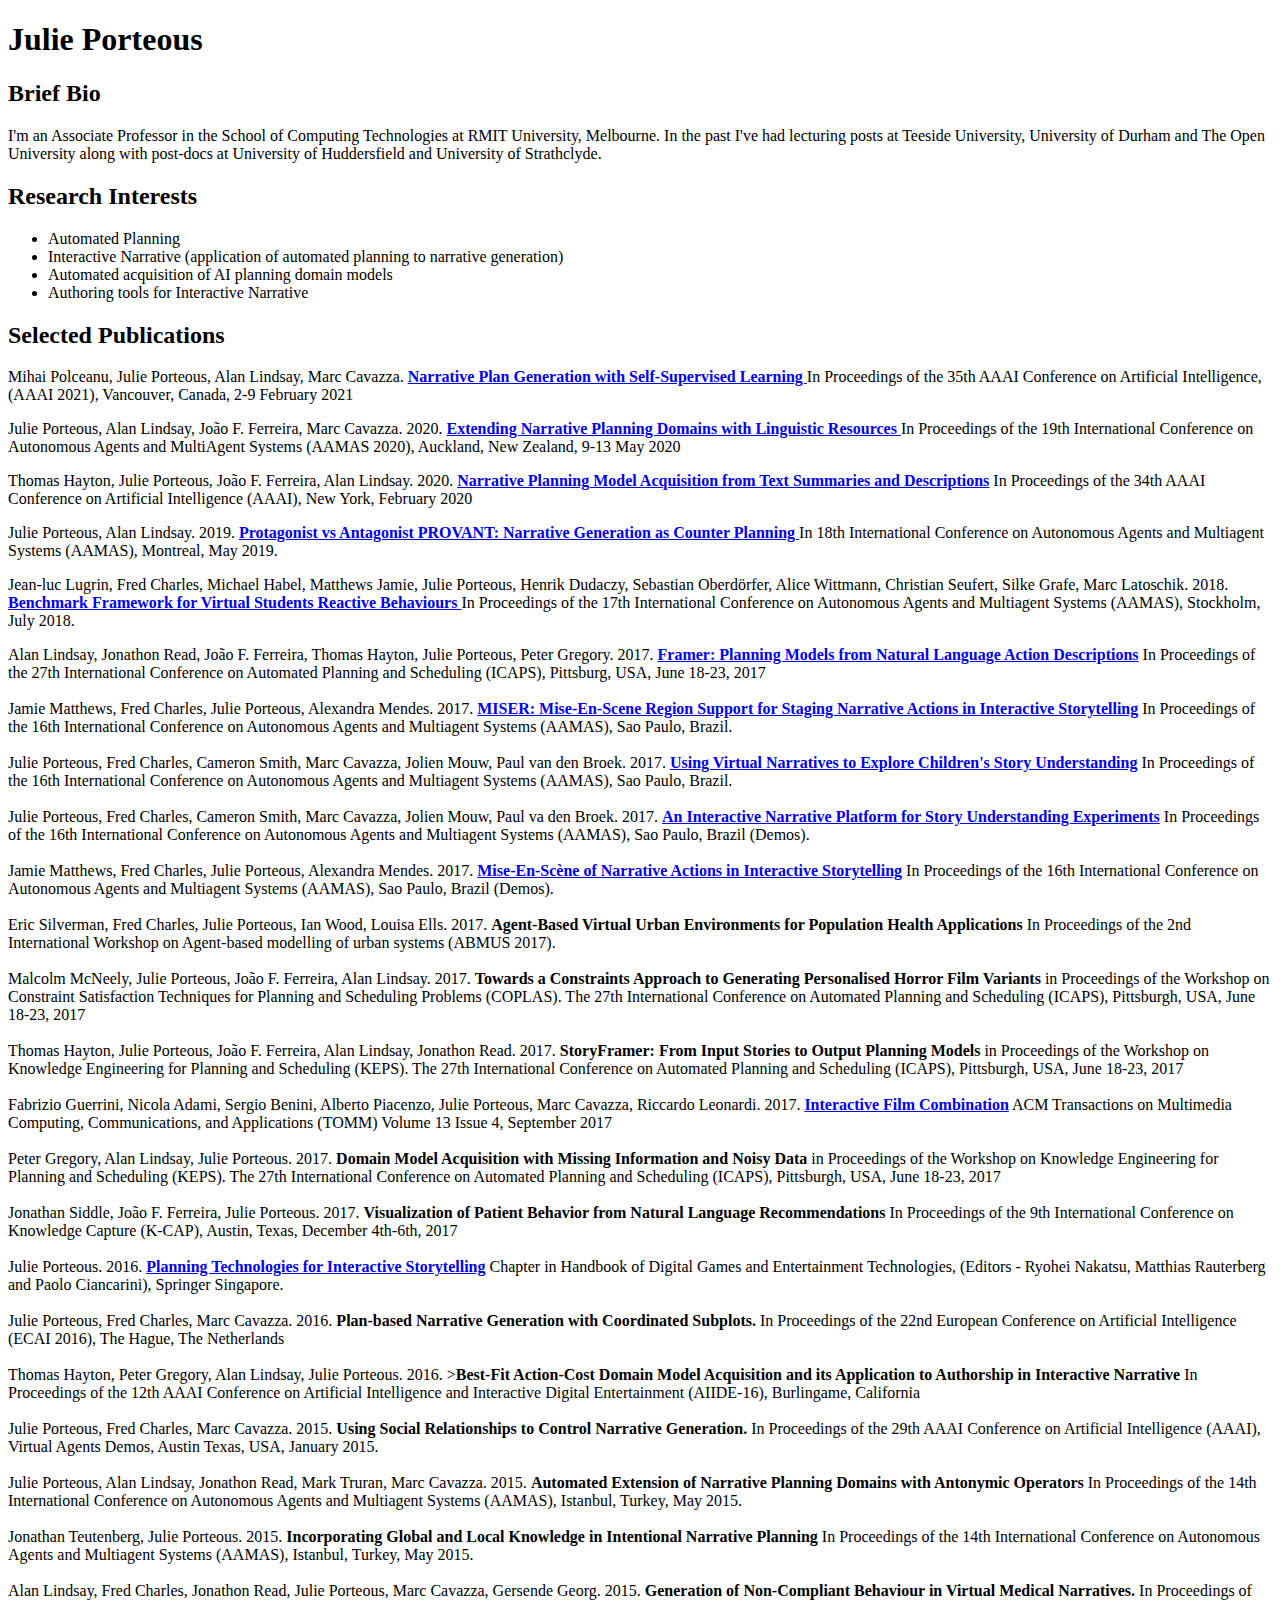
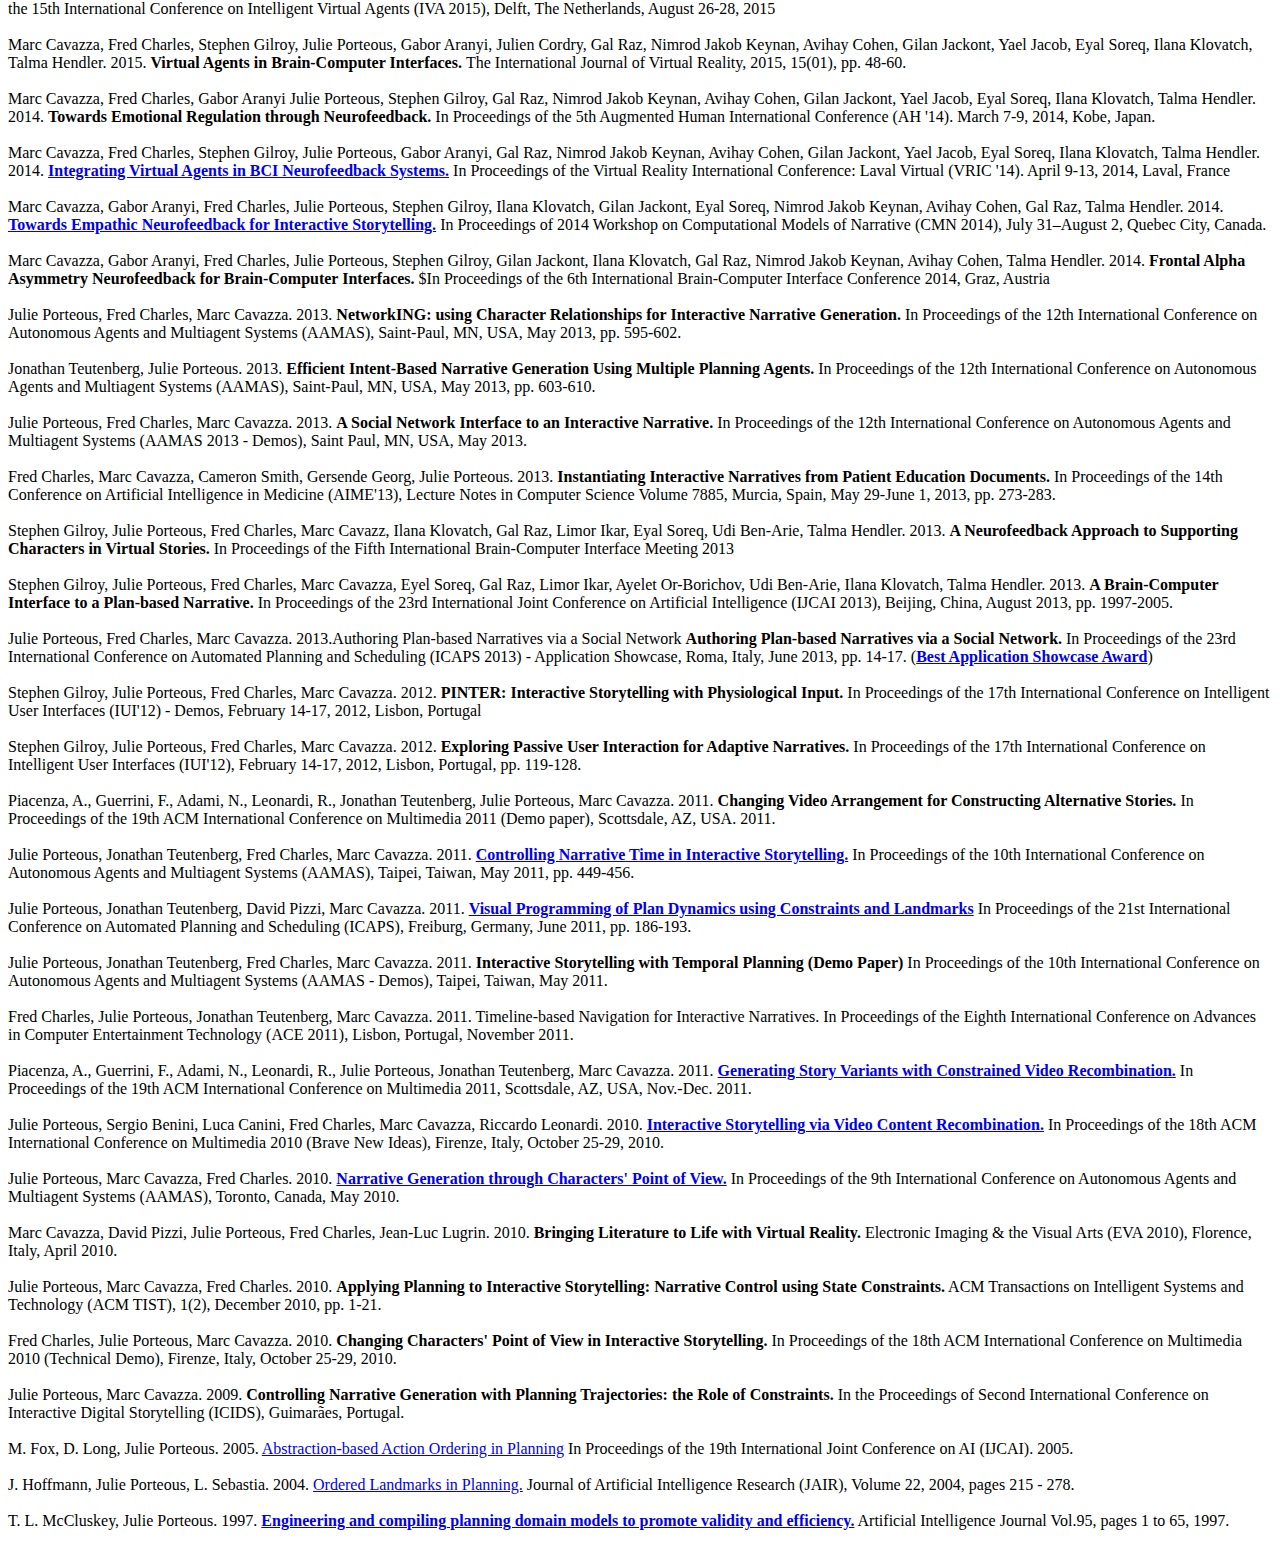
==== html/index.html @ e4300114 "Initial commit" ====
<!DOCTYPE html>
<html>

<head>
</head>

<body>

  <h1>
      Julie Porteous
  </h1>

  <h2>Brief Bio</h2>
  I'm an Associate Professor in the School of Computing Technologies at RMIT University, Melbourne. In the past I've had
  lecturing posts at Teeside University,
  University of Durham and The Open University along with post-docs at University of Huddersfield and University of
  Strathclyde.

  <h2>Research Interests</h2>
  <ul>
    <li>Automated Planning</li>
    <li>Interactive Narrative (application of automated planning to narrative generation)</li>
    <li>Automated acquisition of AI planning domain models</li>
    <li>Authoring tools for Interactive Narrative</li>
  </ul>

  <h2>Selected Publications</h2>
  <p>
    Mihai Polceanu, Julie Porteous, Alan Lindsay, Marc Cavazza.
    <A href="https://www.aaai.org/AAAI21Papers/AAAI-1408.PolceanuM.pdf" class="publicationTitle" target="_blank"> <B>
        Narrative Plan Generation with Self-Supervised Learning </B></A>
    In Proceedings of the 35th AAAI Conference on Artificial Intelligence, (AAAI 2021), Vancouver,
    Canada, 2-9
    February
    2021

  </p>

  <p>
    Julie Porteous, Alan Lindsay, Jo&atilde;o F. Ferreira, Marc Cavazza. 2020.
    <A href="http://ifaamas.org/Proceedings/aamas2020/pdfs/p1081.pdf" class="publicationTitle" target="_blank"><B>
        Extending Narrative Planning Domains with Linguistic Resources </B></A>
    In Proceedings of the 19th International Conference on Autonomous Agents and MultiAgent Systems
    (AAMAS
    2020),
    Auckland, New Zealand, 9-13 May 2020
  </p>

  <p>
    Thomas Hayton, Julie Porteous, Jo&atilde;o F. Ferreira, Alan Lindsay. 2020.
    <A href="https://aaai.org/Papers/AAAI/2020GB/AAAI-HaytonT.6762.pdf" class="publicationTitle"
      target="_blank"><B>Narrative Planning Model Acquisition from Text Summaries and
        Descriptions</B></A>
    In Proceedings of the 34th AAAI Conference on Artificial Intelligence (AAAI), New York, February
    2020
  </p>

  <p>
    Julie Porteous, Alan Lindsay. 2019.
    <A href="http://www.ifaamas.org/Proceedings/aamas2019/pdfs/p1069.pdf" class="publicationTitle" target="_blank"><B>
        Protagonist vs Antagonist PROVANT: Narrative Generation as Counter Planning </B></A>
    In 18th International Conference on Autonomous Agents and Multiagent Systems (AAMAS), Montreal, May
    2019.
  </p>

  <p>
    Jean-luc Lugrin, Fred Charles, Michael Habel, Matthews Jamie, Julie Porteous, Henrik Dudaczy,
    Sebastian
    Oberd&ouml;rfer, Alice Wittmann, Christian Seufert, Silke Grafe, Marc Latoschik. 2018.
    <A href="http://ifaamas.org/Proceedings/aamas2018/pdfs/p2236.pdf" class="publicationTitle" target="_blank">
      <B>Benchmark Framework for Virtual Students Reactive Behaviours </B></A>
    In Proceedings of the 17th International Conference on Autonomous Agents and Multiagent Systems
    (AAMAS),
    Stockholm, July 2018.
  </p>

  <p>
    Alan Lindsay, Jonathon Read, Jo&atilde;o F. Ferreira, Thomas Hayton, Julie Porteous, Peter Gregory. 2017. <A
      href="https://www.google.com/url?sa=t&rct=j&q=&esrc=s&source=web&cd=1&ved=0ahUKEwjnyqGR1obcAhWKopQKHaqJAoQQFggrMAA&url=https%3A%2F%2Fwww.aaai.org%2Focs%2Findex.php%2FICAPS%2FICAPS17%2Fpaper%2Fdownload%2F15735%2F15134&usg=AOvVaw2m8sDWmQ5BZKP77mbqCJph"><B>Framer:
        Planning Models from Natural Language Action
        Descriptions</B></A>
    In Proceedings of the 27th International Conference on Automated Planning and Scheduling (ICAPS), Pittsburg,
    USA, June 18-23, 2017
    <br><br>

    Jamie Matthews, Fred Charles, Julie Porteous, Alexandra Mendes</A>. 2017. <A
      href="https://www.google.com/url?sa=t&rct=j&q=&esrc=s&source=web&cd=1&cad=rja&uact=8&ved=0ahUKEwi--KqJ2IbcAhXHppQKHWHVC0EQFggoMAA&url=http%3A%2F%2Fwww.ifaamas.org%2FProceedings%2Faamas2017%2Fpdfs%2Fp782.pdf&usg=AOvVaw1TG6UTljS-UF91Irw2zYn2"><B>MISER:
        Mise-En-Scene Region Support for Staging Narrative
        Actions in Interactive Storytelling</B></A>
    In Proceedings of the 16th International Conference on Autonomous Agents and Multiagent Systems (AAMAS), Sao
    Paulo, Brazil. <BR><BR>

    Julie Porteous, Fred Charles, Cameron Smith, Marc Cavazza, Jolien Mouw, Paul van den Broek. 2017. <A
      href="http://delivery.acm.org/10.1145/3100000/3091236/p773-porteous.pdf?ip=131.170.239.18&id=3091236&acc=ACTIVE%20SERVICE&key=65D80644F295BC0D%2E124032AC6F25F239%2E4D4702B0C3E38B35%2E4D4702B0C3E38B35&__acm__=1530771838_94d3bfd76f057e7b790d59a9352108bb"><B>Using
        Virtual Narratives to Explore Children's Story
        Understanding</B></A>
    In Proceedings of the 16th International Conference on Autonomous Agents and Multiagent Systems (AAMAS), Sao
    Paulo, Brazil. <BR><BR>

    Julie Porteous, Fred Charles, Cameron Smith, Marc Cavazza, Jolien Mouw, Paul va den Broek. 2017. <A
      href="http://delivery.acm.org/10.1145/3100000/3091447/p1808-porteous.pdf?ip=131.170.239.18&id=3091447&acc=ACTIVE%20SERVICE&key=65D80644F295BC0D%2E124032AC6F25F239%2E4D4702B0C3E38B35%2E4D4702B0C3E38B35&__acm__=1530772010_b3d84111a503c081da4c99098997583f"><B>An
        Interactive Narrative Platform for Story Understanding
        Experiments</B></A>
    In Proceedings of the 16th International Conference on Autonomous Agents and Multiagent Systems (AAMAS), Sao
    Paulo, Brazil (Demos). <BR><BR>

    Jamie Matthews, Fred Charles, Julie Porteous, Alexandra Mendes. 2017. <A
      href="http://delivery.acm.org/10.1145/3100000/3091447/p1808-porteous.pdf?ip=131.170.239.18&id=3091447&acc=ACTIVE%20SERVICE&key=65D80644F295BC0D%2E124032AC6F25F239%2E4D4702B0C3E38B35%2E4D4702B0C3E38B35&__acm__=1530772010_b3d84111a503c081da4c99098997583f"><B>Mise-En-Sc&egrave;ne
        of Narrative Actions in Interactive
        Storytelling</B></A>
    In Proceedings of the 16th International Conference on Autonomous Agents and Multiagent Systems (AAMAS), Sao
    Paulo, Brazil (Demos). <BR><BR>

    Eric Silverman, Fred Charles, Julie Porteous, Ian Wood, Louisa Ells. 2017. <B>Agent-Based Virtual Urban
      Environments for Population Health Applications</B></A>
    In Proceedings of the 2nd International Workshop on Agent-based modelling of urban systems (ABMUS
    2017). <BR><BR>

    Malcolm McNeely, Julie Porteous, Jo&atilde;o F. Ferreira, Alan Lindsay. 2017. <B>Towards a Constraints
      Approach to Generating Personalised Horror Film Variants</B></A>
    in Proceedings of the Workshop on Constraint Satisfaction Techniques for Planning and Scheduling Problems
    (COPLAS). The 27th International Conference on Automated Planning and Scheduling (ICAPS), Pittsburgh, USA,
    June 18-23, 2017 <BR><BR>

    Thomas Hayton, Julie Porteous, Jo&atilde;o F. Ferreira, Alan Lindsay, Jonathon Read. 2017. <B>StoryFramer:
      From Input Stories to Output Planning Models</B></A>
    in Proceedings of the Workshop on Knowledge Engineering for Planning and Scheduling (KEPS). The 27th
    International Conference on Automated Planning and Scheduling (ICAPS), Pittsburgh, USA, June 18-23,
    2017 <BR><BR>

    Fabrizio Guerrini, Nicola Adami, Sergio Benini, Alberto Piacenzo, Julie Porteous, Marc Cavazza, Riccardo
    Leonardi. 2017. <A href="https://dl.acm.org/citation.cfm?id=3103241" class="publicationTitle"
      target="_blank"><B>Interactive Film Combination</B></A>
    ACM Transactions on Multimedia Computing, Communications, and Applications (TOMM) Volume 13 Issue 4,
    September 2017 <BR><BR>

    Peter Gregory, Alan Lindsay, Julie Porteous. 2017. <B>Domain Model Acquisition with Missing Information and
      Noisy Data</B></A>
    in Proceedings of the Workshop on Knowledge Engineering for Planning and Scheduling (KEPS). The 27th
    International Conference on Automated Planning and Scheduling (ICAPS), Pittsburgh, USA, June 18-23,
    2017<BR> <BR>

    Jonathan Siddle, Jo&atilde;o F. Ferreira, Julie Porteous. 2017. <B>Visualization of Patient Behavior from
      Natural Language Recommendations</B></A>
    In Proceedings of the 9th International Conference on Knowledge Capture (K-CAP), Austin, Texas, December
    4th-6th, 2017 <BR><BR>

    Julie Porteous. 2016. <A
      href="http://link.springer.com/referenceworkentry/10.1007/978-981-4560-52-8_71-1"><B>Planning Technologies for
        Interactive Storytelling</B></A>
    Chapter in Handbook of Digital Games and Entertainment Technologies, (Editors - Ryohei Nakatsu, Matthias
    Rauterberg and Paolo Ciancarini), Springer Singapore. </a> <BR><BR>

    Julie Porteous, Fred Charles, Marc Cavazza. 2016. <B>Plan-based Narrative Generation with Coordinated
      Subplots.</B></A>
    In Proceedings of the 22nd European Conference on Artificial Intelligence (ECAI 2016), The Hague, The
    Netherlands <BR><BR>

    Thomas Hayton, Peter Gregory, Alan Lindsay, Julie Porteous. 2016. ><B>Best-Fit Action-Cost Domain Model
      Acquisition and its Application to Authorship in Interactive Narrative</B></A>
    In Proceedings of the 12th AAAI Conference on Artificial Intelligence and Interactive Digital Entertainment
    (AIIDE-16), Burlingame, California <BR><BR>
    Julie Porteous, Fred Charles, Marc Cavazza. 2015. <B>Using Social Relationships to Control Narrative
      Generation.</B></A>
    In Proceedings of the 29th AAAI Conference on Artificial Intelligence (AAAI), Virtual Agents Demos, Austin
    Texas, USA, January 2015. <BR><BR>

    Julie Porteous, Alan Lindsay, Jonathon Read, Mark Truran, Marc Cavazza. 2015. <B>Automated Extension of
      Narrative Planning Domains with Antonymic Operators</B></A>
    In Proceedings of the 14th International Conference on Autonomous Agents and Multiagent Systems (AAMAS),
    Istanbul, Turkey, May 2015. <BR><BR>

    Jonathan Teutenberg, Julie Porteous. 2015. <B>Incorporating Global and Local Knowledge in Intentional
      Narrative Planning</B></A>
    In Proceedings of the 14th International Conference on Autonomous Agents and Multiagent Systems (AAMAS),
    Istanbul, Turkey, May 2015. <BR><BR>

    Alan Lindsay, Fred Charles, Jonathon Read, Julie Porteous, Marc Cavazza</A>, Gersende Georg. 2015.
    <B>Generation of Non-Compliant Behaviour in Virtual Medical Narratives.</B></A>
    In Proceedings of the 15th International Conference on Intelligent Virtual Agents (IVA 2015), Delft, The
    Netherlands, August 26-28, 2015 <BR><BR>

    Marc Cavazza, Fred Charles, Stephen Gilroy, Julie Porteous, Gabor Aranyi, Julien Cordry, Gal Raz, Nimrod
    Jakob Keynan, Avihay Cohen, Gilan Jackont, Yael Jacob, Eyal Soreq, Ilana Klovatch, Talma Hendler. 2015.
    <B>Virtual Agents in Brain-Computer Interfaces. </B></A>
    The International Journal of Virtual Reality, 2015, 15(01), pp. 48-60. <BR><BR>

    Marc Cavazza, Fred Charles, Gabor Aranyi Julie Porteous, Stephen Gilroy, Gal Raz, Nimrod Jakob Keynan, Avihay
    Cohen, Gilan Jackont, Yael Jacob, Eyal Soreq, Ilana Klovatch, Talma Hendler. 2014. <B>Towards Emotional
      Regulation through Neurofeedback.</B></A>
    In Proceedings of the 5th Augmented Human International Conference (AH '14). March 7-9, 2014, Kobe,
    Japan. <BR><BR>

    Marc Cavazza, Fred Charles, Stephen Gilroy, Julie Porteous, Gabor Aranyi, Gal Raz, Nimrod Jakob Keynan,
    Avihay Cohen, Gilan Jackont, Yael Jacob, Eyal Soreq, Ilana Klovatch, Talma Hendler. 2014. <A
      href="http://doi.acm.org/10.1145/2617841.2620713"><B>Integrating
        Virtual Agents in BCI Neurofeedback Systems.</B></A>
    In Proceedings of the Virtual Reality International Conference: Laval Virtual (VRIC '14). April 9-13, 2014,
    Laval, France <BR><BR>

    Marc Cavazza, Gabor Aranyi, Fred Charles, Julie Porteous, Stephen Gilroy, Ilana Klovatch, Gilan Jackont,
    Eyal Soreq, Nimrod Jakob Keynan, Avihay Cohen, Gal Raz, Talma Hendler. 2014. <A
      href="http://drops.dagstuhl.de/opus/volltexte/2014/4644/"" class=" publicationTitle" target="_blank"><B>Towards
        Empathic Neurofeedback for Interactive Storytelling.</B></A>
    In Proceedings of 2014 Workshop on Computational Models of Narrative (CMN 2014), July 31&#150;August 2,
    Quebec City, Canada. <BR><BR>

    Marc Cavazza, Gabor Aranyi, Fred Charles, Julie Porteous, Stephen Gilroy, Gilan Jackont, Ilana Klovatch, Gal
    Raz, Nimrod Jakob Keynan, Avihay Cohen, Talma Hendler. 2014. <B>Frontal Alpha Asymmetry Neurofeedback for
      Brain-Computer Interfaces.</B></A>
    $In Proceedings of the 6th International Brain-Computer Interface Conference 2014, Graz,
    Austria <BR><BR>

    Julie Porteous, Fred Charles, Marc Cavazza. 2013. <B>NetworkING: using Character Relationships for Interactive
      Narrative Generation.</B></A>
    In Proceedings of the 12th International Conference on Autonomous Agents and Multiagent Systems (AAMAS),
    Saint-Paul, MN, USA, May 2013, pp. 595-602.
    <BR><BR>

    Jonathan Teutenberg, Julie Porteous. 2013. <B>Efficient Intent-Based Narrative Generation Using Multiple
      Planning Agents.</B></A>
    In Proceedings of the 12th International Conference on Autonomous Agents and Multiagent Systems (AAMAS),
    Saint-Paul, MN, USA, May 2013, pp. 603-610. <BR><BR>

    Julie Porteous, Fred Charles, Marc Cavazza. 2013. <B>A Social Network Interface to an Interactive
      Narrative.</B>
    In Proceedings of the 12th International Conference on Autonomous Agents and Multiagent Systems (AAMAS 2013
    - Demos), Saint Paul, MN, USA, May 2013.
    <BR><BR>

    Fred Charles, Marc Cavazza, Cameron Smith, Gersende Georg, Julie Porteous. 2013. <B>Instantiating
      Interactive Narratives from Patient Education Documents.</B>
    In Proceedings of the 14th Conference on Artificial Intelligence in Medicine (AIME'13), Lecture Notes in
    Computer Science Volume 7885, Murcia, Spain, May 29-June 1, 2013, pp. 273-283. <BR><BR>

    Stephen Gilroy, Julie Porteous, Fred Charles, Marc Cavazz, Ilana Klovatch, Gal Raz, Limor Ikar, Eyal Soreq,
    Udi Ben-Arie, Talma Hendler. 2013. <B>A Neurofeedback Approach to Supporting Characters in Virtual
      Stories.</B></A>
    In Proceedings of the Fifth International Brain-Computer Interface Meeting 2013 <BR><BR>

    Stephen Gilroy, Julie Porteous, Fred Charles, Marc Cavazza, Eyel Soreq, Gal Raz, Limor Ikar, Ayelet
    Or-Borichov, Udi Ben-Arie, Ilana Klovatch, Talma Hendler. 2013. <B>A Brain-Computer Interface to a
      Plan-based Narrative.</B></A>
    In Proceedings of the 23rd International Joint Conference on Artificial Intelligence (IJCAI 2013), Beijing,
    China, August 2013, pp. 1997-2005. <BR><BR>

    Julie Porteous, Fred Charles, Marc Cavazza. 2013.Authoring Plan-based Narratives via a Social Network
    <B>Authoring Plan-based Narratives via a Social Network.</B></A>
    In Proceedings of the 23rd International Conference on Automated Planning and Scheduling (ICAPS 2013) -
    Application Showcase, Roma, Italy, June 2013, pp. 14-17. (<A
      href="http://icaps13.icaps-conference.org/demo/"><B>Best
        Application Showcase Award</B></A>) <BR><BR>

    Stephen Gilroy, Julie Porteous, Fred Charles, Marc Cavazza. 2012. <B>PINTER: Interactive Storytelling with
      Physiological Input.</B>
    In Proceedings of the 17th International Conference on Intelligent User Interfaces (IUI'12) - Demos, February
    14-17, 2012, Lisbon, Portugal <BR><BR>

    Stephen Gilroy, Julie Porteous, Fred Charles, Marc Cavazza. 2012. <B>Exploring Passive User Interaction for
      Adaptive Narratives.</B></A>
    In Proceedings of the 17th International Conference on Intelligent User Interfaces (IUI'12), February 14-17,
    2012, Lisbon, Portugal, pp. 119-128. <BR><BR>

    Piacenza, A., Guerrini, F., Adami, N., Leonardi, R., Jonathan Teutenberg, Julie Porteous, Marc Cavazza. 2011.
    <B>Changing Video Arrangement for Constructing Alternative Stories.</B></A>
    In Proceedings of the 19th ACM International Conference on Multimedia 2011 (Demo paper), Scottsdale, AZ, USA.
    2011. <BR><BR>

    Julie Porteous, Jonathan Teutenberg, Fred Charles, Marc Cavazza. 2011. <A
      href="http://delivery.acm.org/10.1145/2040000/2031681/p449-porteous.pdf?ip=131.170.239.18&id=2031681&acc=ACTIVE%20SERVICE&key=65D80644F295BC0D%2E124032AC6F25F239%2E4D4702B0C3E38B35%2E4D4702B0C3E38B35&__acm__=1530777670_f284ac49381f5405378fb72ae3f0062c"><B>Controlling
        Narrative Time in Interactive
        Storytelling.</B></A>
    In Proceedings of the 10th International Conference on Autonomous Agents and Multiagent Systems (AAMAS),
    Taipei, Taiwan, May 2011, pp. 449-456. <BR><BR>

    Julie Porteous, Jonathan Teutenberg, David Pizzi, Marc Cavazza. 2011. <A
      href="https://dl.acm.org/citation.cfm?id=3038510"><B>Visual
        Programming of Plan Dynamics using Constraints and Landmarks</B></A>
    In Proceedings of the 21st International Conference on Automated Planning and Scheduling (ICAPS), Freiburg,
    Germany, June 2011, pp. 186-193. <BR><BR>

    Julie Porteous, Jonathan Teutenberg, Fred Charles, Marc Cavazza. 2011. <B>Interactive Storytelling with
      Temporal Planning (Demo Paper)</B></A>
    In Proceedings of the 10th International Conference on Autonomous Agents and Multiagent Systems (AAMAS -
    Demos), Taipei, Taiwan, May 2011. <BR><BR>

    Fred Charles, Julie Porteous, Jonathan Teutenberg, Marc Cavazza. 2011. Timeline-based Navigation for
    Interactive Narratives.</B></A>
    In Proceedings of the Eighth International Conference on Advances in Computer Entertainment Technology (ACE
    2011), Lisbon, Portugal, November 2011. <BR><BR>

    Piacenza, A., Guerrini, F., Adami, N., Leonardi, R., Julie Porteous, Jonathan Teutenberg, Marc Cavazza.
    2011. <A href="Generating Story Variants with Constrained Video Recombination" class="publicationTitle"
      target="_blank"><B>Generating Story Variants with Constrained Video Recombination.</B></A>
    In Proceedings of the 19th ACM International Conference on Multimedia 2011, Scottsdale, AZ, USA, Nov.-Dec.
    2011. <BR><BR>

    Julie Porteous, Sergio Benini, Luca Canini, Fred Charles, Marc Cavazza</A>, Riccardo Leonardi. 2010. <A
      href="data/media/disrm06697-porteous.pdf"><B>Interactive
        Storytelling via Video Content Recombination.</B></A>
    In Proceedings of the 18th ACM International Conference on Multimedia 2010 (Brave New Ideas), Firenze, Italy,
    October 25-29, 2010. <BR><BR>

    Julie Porteous, Marc Cavazza, Fred Charles. 2010. <A href="https://dl.acm.org/citation.cfm?id=1838375"><B>Narrative
        Generation through Characters' Point of
        View.</B></A>
    In Proceedings of the 9th International Conference on Autonomous Agents and Multiagent Systems (AAMAS),
    Toronto, Canada, May 2010.
    <BR><BR>

    Marc Cavazza, David Pizzi, Julie Porteous, Fred Charles, Jean-Luc Lugrin. 2010. <B>Bringing Literature to
      Life with Virtual Reality.</B></A>
    Electronic Imaging & the Visual Arts (EVA 2010), Florence, Italy, April 2010. <BR><BR>

    Julie Porteous, Marc Cavazza, Fred Charles. 2010. <B>Applying Planning to Interactive Storytelling:
      Narrative Control using State Constraints.</B></A>
    ACM Transactions on Intelligent Systems and Technology (ACM TIST), 1(2), December 2010, pp. 1-21.
    <BR><BR>

    Fred Charles, Julie Porteous, Marc Cavazza. 2010. <B>Changing Characters' Point of View in Interactive
      Storytelling.</B></A>
    In Proceedings of the 18th ACM International Conference on Multimedia 2010 (Technical Demo), Firenze, Italy,
    October 25-29, 2010. <BR><BR>

    Julie Porteous, Marc Cavazza. 2009. <B>Controlling Narrative Generation with Planning Trajectories: the Role
      of Constraints.</B></A>
    In the Proceedings of Second International Conference on Interactive Digital Storytelling (ICIDS),
    Guimar&atilde;es, Portugal. <BR><BR>

    M. Fox, D. Long, Julie Porteous. 2005. <a href="http://www.ijcai.org/papers/0608.pdf">Abstraction-based
      Action Ordering in Planning</a> </B></A>
    In Proceedings of the 19th International Joint Conference on AI (IJCAI). 2005. <BR><BR>

    J. Hoffmann, Julie Porteous, L. Sebastia. 2004. <a href="http://www.jair.org/papers/paper1492.html">Ordered
      Landmarks in
      Planning.</a></B></A>
    Journal of Artificial Intelligence Research (JAIR), Volume 22, 2004, pages 215 - 278. <BR><BR>

    T. L. McCluskey, Julie Porteous. 1997. <A
      href="javascript:window.alert('Error:\n\nThe file has not been found');"><B><a
          href="http://www.sciencedirect.com/science/article/pii/S0004370297000349">Engineering
          and compiling planning domain models to promote validity and efficiency.</a></B></A>
    Artificial Intelligence Journal Vol.95, pages 1 to 65, 1997. <BR><BR>

</BODY>

</HTML>
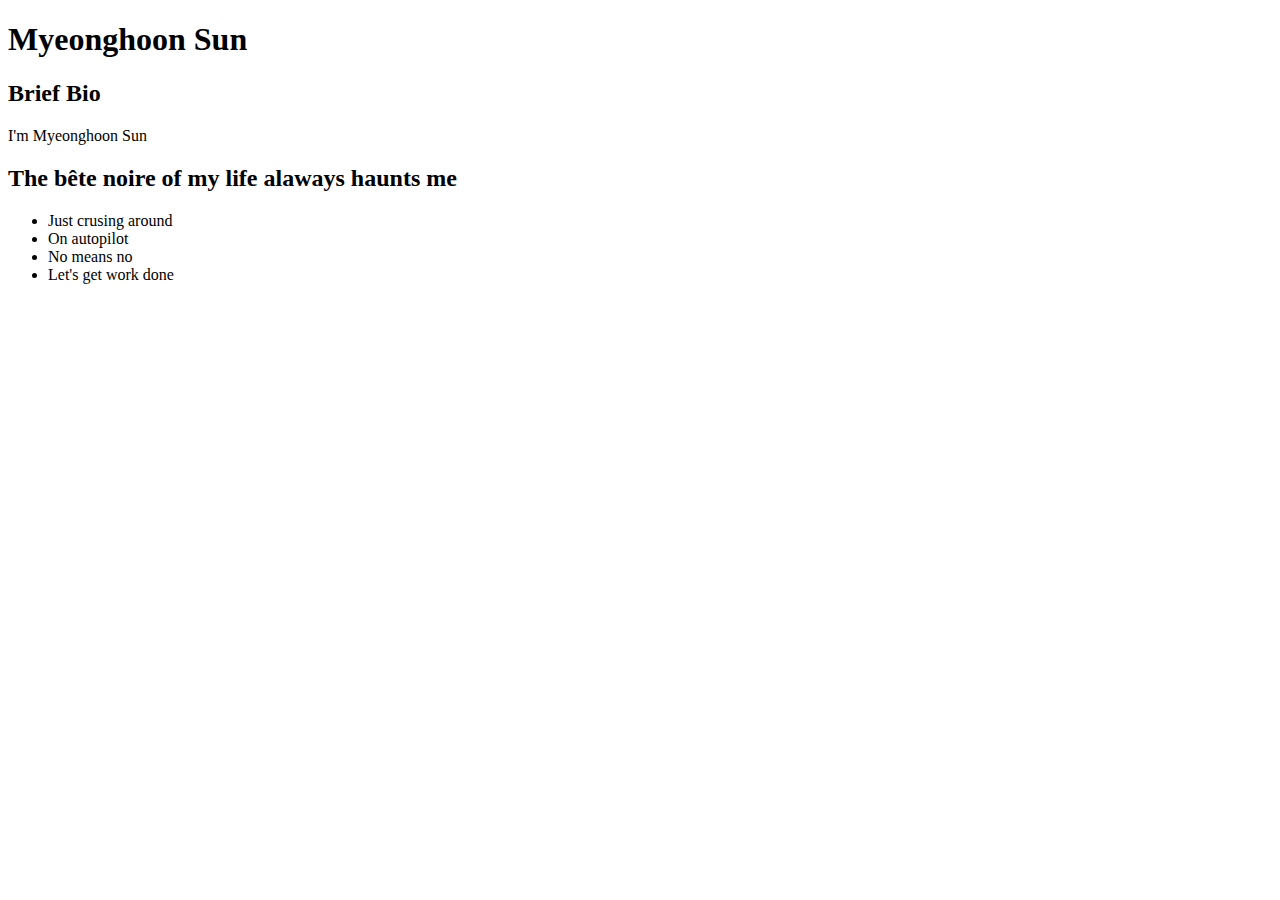
==== commit 515b9936: "personalises html and java" ====
--- a/html/index.html
+++ b/html/index.html
@@ -7,341 +7,19 @@
 <body>
 
   <h1>
-      Julie Porteous
+    Myeonghoon Sun
   </h1>
 
   <h2>Brief Bio</h2>
-  I'm an Associate Professor in the School of Computing Technologies at RMIT University, Melbourne. In the past I've had
-  lecturing posts at Teeside University,
-  University of Durham and The Open University along with post-docs at University of Huddersfield and University of
-  Strathclyde.
+  I'm Myeonghoon Sun
 
-  <h2>Research Interests</h2>
+  <h2>The bête noire of my life alaways haunts me</h2>
   <ul>
-    <li>Automated Planning</li>
-    <li>Interactive Narrative (application of automated planning to narrative generation)</li>
-    <li>Automated acquisition of AI planning domain models</li>
-    <li>Authoring tools for Interactive Narrative</li>
+    <li>Just crusing around</li>
+    <li>On autopilot</li>
+    <li>No means no</li>
+    <li>Let's get work done</li>
   </ul>
-
-  <h2>Selected Publications</h2>
-  <p>
-    Mihai Polceanu, Julie Porteous, Alan Lindsay, Marc Cavazza.
-    <A href="https://www.aaai.org/AAAI21Papers/AAAI-1408.PolceanuM.pdf" class="publicationTitle" target="_blank"> <B>
-        Narrative Plan Generation with Self-Supervised Learning </B></A>
-    In Proceedings of the 35th AAAI Conference on Artificial Intelligence, (AAAI 2021), Vancouver,
-    Canada, 2-9
-    February
-    2021
-
-  </p>
-
-  <p>
-    Julie Porteous, Alan Lindsay, Jo&atilde;o F. Ferreira, Marc Cavazza. 2020.
-    <A href="http://ifaamas.org/Proceedings/aamas2020/pdfs/p1081.pdf" class="publicationTitle" target="_blank"><B>
-        Extending Narrative Planning Domains with Linguistic Resources </B></A>
-    In Proceedings of the 19th International Conference on Autonomous Agents and MultiAgent Systems
-    (AAMAS
-    2020),
-    Auckland, New Zealand, 9-13 May 2020
-  </p>
-
-  <p>
-    Thomas Hayton, Julie Porteous, Jo&atilde;o F. Ferreira, Alan Lindsay. 2020.
-    <A href="https://aaai.org/Papers/AAAI/2020GB/AAAI-HaytonT.6762.pdf" class="publicationTitle"
-      target="_blank"><B>Narrative Planning Model Acquisition from Text Summaries and
-        Descriptions</B></A>
-    In Proceedings of the 34th AAAI Conference on Artificial Intelligence (AAAI), New York, February
-    2020
-  </p>
-
-  <p>
-    Julie Porteous, Alan Lindsay. 2019.
-    <A href="http://www.ifaamas.org/Proceedings/aamas2019/pdfs/p1069.pdf" class="publicationTitle" target="_blank"><B>
-        Protagonist vs Antagonist PROVANT: Narrative Generation as Counter Planning </B></A>
-    In 18th International Conference on Autonomous Agents and Multiagent Systems (AAMAS), Montreal, May
-    2019.
-  </p>
-
-  <p>
-    Jean-luc Lugrin, Fred Charles, Michael Habel, Matthews Jamie, Julie Porteous, Henrik Dudaczy,
-    Sebastian
-    Oberd&ouml;rfer, Alice Wittmann, Christian Seufert, Silke Grafe, Marc Latoschik. 2018.
-    <A href="http://ifaamas.org/Proceedings/aamas2018/pdfs/p2236.pdf" class="publicationTitle" target="_blank">
-      <B>Benchmark Framework for Virtual Students Reactive Behaviours </B></A>
-    In Proceedings of the 17th International Conference on Autonomous Agents and Multiagent Systems
-    (AAMAS),
-    Stockholm, July 2018.
-  </p>
-
-  <p>
-    Alan Lindsay, Jonathon Read, Jo&atilde;o F. Ferreira, Thomas Hayton, Julie Porteous, Peter Gregory. 2017. <A
-      href="https://www.google.com/url?sa=t&rct=j&q=&esrc=s&source=web&cd=1&ved=0ahUKEwjnyqGR1obcAhWKopQKHaqJAoQQFggrMAA&url=https%3A%2F%2Fwww.aaai.org%2Focs%2Findex.php%2FICAPS%2FICAPS17%2Fpaper%2Fdownload%2F15735%2F15134&usg=AOvVaw2m8sDWmQ5BZKP77mbqCJph"><B>Framer:
-        Planning Models from Natural Language Action
-        Descriptions</B></A>
-    In Proceedings of the 27th International Conference on Automated Planning and Scheduling (ICAPS), Pittsburg,
-    USA, June 18-23, 2017
-    <br><br>
-
-    Jamie Matthews, Fred Charles, Julie Porteous, Alexandra Mendes</A>. 2017. <A
-      href="https://www.google.com/url?sa=t&rct=j&q=&esrc=s&source=web&cd=1&cad=rja&uact=8&ved=0ahUKEwi--KqJ2IbcAhXHppQKHWHVC0EQFggoMAA&url=http%3A%2F%2Fwww.ifaamas.org%2FProceedings%2Faamas2017%2Fpdfs%2Fp782.pdf&usg=AOvVaw1TG6UTljS-UF91Irw2zYn2"><B>MISER:
-        Mise-En-Scene Region Support for Staging Narrative
-        Actions in Interactive Storytelling</B></A>
-    In Proceedings of the 16th International Conference on Autonomous Agents and Multiagent Systems (AAMAS), Sao
-    Paulo, Brazil. <BR><BR>
-
-    Julie Porteous, Fred Charles, Cameron Smith, Marc Cavazza, Jolien Mouw, Paul van den Broek. 2017. <A
-      href="http://delivery.acm.org/10.1145/3100000/3091236/p773-porteous.pdf?ip=131.170.239.18&id=3091236&acc=ACTIVE%20SERVICE&key=65D80644F295BC0D%2E124032AC6F25F239%2E4D4702B0C3E38B35%2E4D4702B0C3E38B35&__acm__=1530771838_94d3bfd76f057e7b790d59a9352108bb"><B>Using
-        Virtual Narratives to Explore Children's Story
-        Understanding</B></A>
-    In Proceedings of the 16th International Conference on Autonomous Agents and Multiagent Systems (AAMAS), Sao
-    Paulo, Brazil. <BR><BR>
-
-    Julie Porteous, Fred Charles, Cameron Smith, Marc Cavazza, Jolien Mouw, Paul va den Broek. 2017. <A
-      href="http://delivery.acm.org/10.1145/3100000/3091447/p1808-porteous.pdf?ip=131.170.239.18&id=3091447&acc=ACTIVE%20SERVICE&key=65D80644F295BC0D%2E124032AC6F25F239%2E4D4702B0C3E38B35%2E4D4702B0C3E38B35&__acm__=1530772010_b3d84111a503c081da4c99098997583f"><B>An
-        Interactive Narrative Platform for Story Understanding
-        Experiments</B></A>
-    In Proceedings of the 16th International Conference on Autonomous Agents and Multiagent Systems (AAMAS), Sao
-    Paulo, Brazil (Demos). <BR><BR>
-
-    Jamie Matthews, Fred Charles, Julie Porteous, Alexandra Mendes. 2017. <A
-      href="http://delivery.acm.org/10.1145/3100000/3091447/p1808-porteous.pdf?ip=131.170.239.18&id=3091447&acc=ACTIVE%20SERVICE&key=65D80644F295BC0D%2E124032AC6F25F239%2E4D4702B0C3E38B35%2E4D4702B0C3E38B35&__acm__=1530772010_b3d84111a503c081da4c99098997583f"><B>Mise-En-Sc&egrave;ne
-        of Narrative Actions in Interactive
-        Storytelling</B></A>
-    In Proceedings of the 16th International Conference on Autonomous Agents and Multiagent Systems (AAMAS), Sao
-    Paulo, Brazil (Demos). <BR><BR>
-
-    Eric Silverman, Fred Charles, Julie Porteous, Ian Wood, Louisa Ells. 2017. <B>Agent-Based Virtual Urban
-      Environments for Population Health Applications</B></A>
-    In Proceedings of the 2nd International Workshop on Agent-based modelling of urban systems (ABMUS
-    2017). <BR><BR>
-
-    Malcolm McNeely, Julie Porteous, Jo&atilde;o F. Ferreira, Alan Lindsay. 2017. <B>Towards a Constraints
-      Approach to Generating Personalised Horror Film Variants</B></A>
-    in Proceedings of the Workshop on Constraint Satisfaction Techniques for Planning and Scheduling Problems
-    (COPLAS). The 27th International Conference on Automated Planning and Scheduling (ICAPS), Pittsburgh, USA,
-    June 18-23, 2017 <BR><BR>
-
-    Thomas Hayton, Julie Porteous, Jo&atilde;o F. Ferreira, Alan Lindsay, Jonathon Read. 2017. <B>StoryFramer:
-      From Input Stories to Output Planning Models</B></A>
-    in Proceedings of the Workshop on Knowledge Engineering for Planning and Scheduling (KEPS). The 27th
-    International Conference on Automated Planning and Scheduling (ICAPS), Pittsburgh, USA, June 18-23,
-    2017 <BR><BR>
-
-    Fabrizio Guerrini, Nicola Adami, Sergio Benini, Alberto Piacenzo, Julie Porteous, Marc Cavazza, Riccardo
-    Leonardi. 2017. <A href="https://dl.acm.org/citation.cfm?id=3103241" class="publicationTitle"
-      target="_blank"><B>Interactive Film Combination</B></A>
-    ACM Transactions on Multimedia Computing, Communications, and Applications (TOMM) Volume 13 Issue 4,
-    September 2017 <BR><BR>
-
-    Peter Gregory, Alan Lindsay, Julie Porteous. 2017. <B>Domain Model Acquisition with Missing Information and
-      Noisy Data</B></A>
-    in Proceedings of the Workshop on Knowledge Engineering for Planning and Scheduling (KEPS). The 27th
-    International Conference on Automated Planning and Scheduling (ICAPS), Pittsburgh, USA, June 18-23,
-    2017<BR> <BR>
-
-    Jonathan Siddle, Jo&atilde;o F. Ferreira, Julie Porteous. 2017. <B>Visualization of Patient Behavior from
-      Natural Language Recommendations</B></A>
-    In Proceedings of the 9th International Conference on Knowledge Capture (K-CAP), Austin, Texas, December
-    4th-6th, 2017 <BR><BR>
-
-    Julie Porteous. 2016. <A
-      href="http://link.springer.com/referenceworkentry/10.1007/978-981-4560-52-8_71-1"><B>Planning Technologies for
-        Interactive Storytelling</B></A>
-    Chapter in Handbook of Digital Games and Entertainment Technologies, (Editors - Ryohei Nakatsu, Matthias
-    Rauterberg and Paolo Ciancarini), Springer Singapore. </a> <BR><BR>
-
-    Julie Porteous, Fred Charles, Marc Cavazza. 2016. <B>Plan-based Narrative Generation with Coordinated
-      Subplots.</B></A>
-    In Proceedings of the 22nd European Conference on Artificial Intelligence (ECAI 2016), The Hague, The
-    Netherlands <BR><BR>
-
-    Thomas Hayton, Peter Gregory, Alan Lindsay, Julie Porteous. 2016. ><B>Best-Fit Action-Cost Domain Model
-      Acquisition and its Application to Authorship in Interactive Narrative</B></A>
-    In Proceedings of the 12th AAAI Conference on Artificial Intelligence and Interactive Digital Entertainment
-    (AIIDE-16), Burlingame, California <BR><BR>
-    Julie Porteous, Fred Charles, Marc Cavazza. 2015. <B>Using Social Relationships to Control Narrative
-      Generation.</B></A>
-    In Proceedings of the 29th AAAI Conference on Artificial Intelligence (AAAI), Virtual Agents Demos, Austin
-    Texas, USA, January 2015. <BR><BR>
-
-    Julie Porteous, Alan Lindsay, Jonathon Read, Mark Truran, Marc Cavazza. 2015. <B>Automated Extension of
-      Narrative Planning Domains with Antonymic Operators</B></A>
-    In Proceedings of the 14th International Conference on Autonomous Agents and Multiagent Systems (AAMAS),
-    Istanbul, Turkey, May 2015. <BR><BR>
-
-    Jonathan Teutenberg, Julie Porteous. 2015. <B>Incorporating Global and Local Knowledge in Intentional
-      Narrative Planning</B></A>
-    In Proceedings of the 14th International Conference on Autonomous Agents and Multiagent Systems (AAMAS),
-    Istanbul, Turkey, May 2015. <BR><BR>
-
-    Alan Lindsay, Fred Charles, Jonathon Read, Julie Porteous, Marc Cavazza</A>, Gersende Georg. 2015.
-    <B>Generation of Non-Compliant Behaviour in Virtual Medical Narratives.</B></A>
-    In Proceedings of the 15th International Conference on Intelligent Virtual Agents (IVA 2015), Delft, The
-    Netherlands, August 26-28, 2015 <BR><BR>
-
-    Marc Cavazza, Fred Charles, Stephen Gilroy, Julie Porteous, Gabor Aranyi, Julien Cordry, Gal Raz, Nimrod
-    Jakob Keynan, Avihay Cohen, Gilan Jackont, Yael Jacob, Eyal Soreq, Ilana Klovatch, Talma Hendler. 2015.
-    <B>Virtual Agents in Brain-Computer Interfaces. </B></A>
-    The International Journal of Virtual Reality, 2015, 15(01), pp. 48-60. <BR><BR>
-
-    Marc Cavazza, Fred Charles, Gabor Aranyi Julie Porteous, Stephen Gilroy, Gal Raz, Nimrod Jakob Keynan, Avihay
-    Cohen, Gilan Jackont, Yael Jacob, Eyal Soreq, Ilana Klovatch, Talma Hendler. 2014. <B>Towards Emotional
-      Regulation through Neurofeedback.</B></A>
-    In Proceedings of the 5th Augmented Human International Conference (AH '14). March 7-9, 2014, Kobe,
-    Japan. <BR><BR>
-
-    Marc Cavazza, Fred Charles, Stephen Gilroy, Julie Porteous, Gabor Aranyi, Gal Raz, Nimrod Jakob Keynan,
-    Avihay Cohen, Gilan Jackont, Yael Jacob, Eyal Soreq, Ilana Klovatch, Talma Hendler. 2014. <A
-      href="http://doi.acm.org/10.1145/2617841.2620713"><B>Integrating
-        Virtual Agents in BCI Neurofeedback Systems.</B></A>
-    In Proceedings of the Virtual Reality International Conference: Laval Virtual (VRIC '14). April 9-13, 2014,
-    Laval, France <BR><BR>
-
-    Marc Cavazza, Gabor Aranyi, Fred Charles, Julie Porteous, Stephen Gilroy, Ilana Klovatch, Gilan Jackont,
-    Eyal Soreq, Nimrod Jakob Keynan, Avihay Cohen, Gal Raz, Talma Hendler. 2014. <A
-      href="http://drops.dagstuhl.de/opus/volltexte/2014/4644/"" class=" publicationTitle" target="_blank"><B>Towards
-        Empathic Neurofeedback for Interactive Storytelling.</B></A>
-    In Proceedings of 2014 Workshop on Computational Models of Narrative (CMN 2014), July 31&#150;August 2,
-    Quebec City, Canada. <BR><BR>
-
-    Marc Cavazza, Gabor Aranyi, Fred Charles, Julie Porteous, Stephen Gilroy, Gilan Jackont, Ilana Klovatch, Gal
-    Raz, Nimrod Jakob Keynan, Avihay Cohen, Talma Hendler. 2014. <B>Frontal Alpha Asymmetry Neurofeedback for
-      Brain-Computer Interfaces.</B></A>
-    $In Proceedings of the 6th International Brain-Computer Interface Conference 2014, Graz,
-    Austria <BR><BR>
-
-    Julie Porteous, Fred Charles, Marc Cavazza. 2013. <B>NetworkING: using Character Relationships for Interactive
-      Narrative Generation.</B></A>
-    In Proceedings of the 12th International Conference on Autonomous Agents and Multiagent Systems (AAMAS),
-    Saint-Paul, MN, USA, May 2013, pp. 595-602.
-    <BR><BR>
-
-    Jonathan Teutenberg, Julie Porteous. 2013. <B>Efficient Intent-Based Narrative Generation Using Multiple
-      Planning Agents.</B></A>
-    In Proceedings of the 12th International Conference on Autonomous Agents and Multiagent Systems (AAMAS),
-    Saint-Paul, MN, USA, May 2013, pp. 603-610. <BR><BR>
-
-    Julie Porteous, Fred Charles, Marc Cavazza. 2013. <B>A Social Network Interface to an Interactive
-      Narrative.</B>
-    In Proceedings of the 12th International Conference on Autonomous Agents and Multiagent Systems (AAMAS 2013
-    - Demos), Saint Paul, MN, USA, May 2013.
-    <BR><BR>
-
-    Fred Charles, Marc Cavazza, Cameron Smith, Gersende Georg, Julie Porteous. 2013. <B>Instantiating
-      Interactive Narratives from Patient Education Documents.</B>
-    In Proceedings of the 14th Conference on Artificial Intelligence in Medicine (AIME'13), Lecture Notes in
-    Computer Science Volume 7885, Murcia, Spain, May 29-June 1, 2013, pp. 273-283. <BR><BR>
-
-    Stephen Gilroy, Julie Porteous, Fred Charles, Marc Cavazz, Ilana Klovatch, Gal Raz, Limor Ikar, Eyal Soreq,
-    Udi Ben-Arie, Talma Hendler. 2013. <B>A Neurofeedback Approach to Supporting Characters in Virtual
-      Stories.</B></A>
-    In Proceedings of the Fifth International Brain-Computer Interface Meeting 2013 <BR><BR>
-
-    Stephen Gilroy, Julie Porteous, Fred Charles, Marc Cavazza, Eyel Soreq, Gal Raz, Limor Ikar, Ayelet
-    Or-Borichov, Udi Ben-Arie, Ilana Klovatch, Talma Hendler. 2013. <B>A Brain-Computer Interface to a
-      Plan-based Narrative.</B></A>
-    In Proceedings of the 23rd International Joint Conference on Artificial Intelligence (IJCAI 2013), Beijing,
-    China, August 2013, pp. 1997-2005. <BR><BR>
-
-    Julie Porteous, Fred Charles, Marc Cavazza. 2013.Authoring Plan-based Narratives via a Social Network
-    <B>Authoring Plan-based Narratives via a Social Network.</B></A>
-    In Proceedings of the 23rd International Conference on Automated Planning and Scheduling (ICAPS 2013) -
-    Application Showcase, Roma, Italy, June 2013, pp. 14-17. (<A
-      href="http://icaps13.icaps-conference.org/demo/"><B>Best
-        Application Showcase Award</B></A>) <BR><BR>
-
-    Stephen Gilroy, Julie Porteous, Fred Charles, Marc Cavazza. 2012. <B>PINTER: Interactive Storytelling with
-      Physiological Input.</B>
-    In Proceedings of the 17th International Conference on Intelligent User Interfaces (IUI'12) - Demos, February
-    14-17, 2012, Lisbon, Portugal <BR><BR>
-
-    Stephen Gilroy, Julie Porteous, Fred Charles, Marc Cavazza. 2012. <B>Exploring Passive User Interaction for
-      Adaptive Narratives.</B></A>
-    In Proceedings of the 17th International Conference on Intelligent User Interfaces (IUI'12), February 14-17,
-    2012, Lisbon, Portugal, pp. 119-128. <BR><BR>
-
-    Piacenza, A., Guerrini, F., Adami, N., Leonardi, R., Jonathan Teutenberg, Julie Porteous, Marc Cavazza. 2011.
-    <B>Changing Video Arrangement for Constructing Alternative Stories.</B></A>
-    In Proceedings of the 19th ACM International Conference on Multimedia 2011 (Demo paper), Scottsdale, AZ, USA.
-    2011. <BR><BR>
-
-    Julie Porteous, Jonathan Teutenberg, Fred Charles, Marc Cavazza. 2011. <A
-      href="http://delivery.acm.org/10.1145/2040000/2031681/p449-porteous.pdf?ip=131.170.239.18&id=2031681&acc=ACTIVE%20SERVICE&key=65D80644F295BC0D%2E124032AC6F25F239%2E4D4702B0C3E38B35%2E4D4702B0C3E38B35&__acm__=1530777670_f284ac49381f5405378fb72ae3f0062c"><B>Controlling
-        Narrative Time in Interactive
-        Storytelling.</B></A>
-    In Proceedings of the 10th International Conference on Autonomous Agents and Multiagent Systems (AAMAS),
-    Taipei, Taiwan, May 2011, pp. 449-456. <BR><BR>
-
-    Julie Porteous, Jonathan Teutenberg, David Pizzi, Marc Cavazza. 2011. <A
-      href="https://dl.acm.org/citation.cfm?id=3038510"><B>Visual
-        Programming of Plan Dynamics using Constraints and Landmarks</B></A>
-    In Proceedings of the 21st International Conference on Automated Planning and Scheduling (ICAPS), Freiburg,
-    Germany, June 2011, pp. 186-193. <BR><BR>
-
-    Julie Porteous, Jonathan Teutenberg, Fred Charles, Marc Cavazza. 2011. <B>Interactive Storytelling with
-      Temporal Planning (Demo Paper)</B></A>
-    In Proceedings of the 10th International Conference on Autonomous Agents and Multiagent Systems (AAMAS -
-    Demos), Taipei, Taiwan, May 2011. <BR><BR>
-
-    Fred Charles, Julie Porteous, Jonathan Teutenberg, Marc Cavazza. 2011. Timeline-based Navigation for
-    Interactive Narratives.</B></A>
-    In Proceedings of the Eighth International Conference on Advances in Computer Entertainment Technology (ACE
-    2011), Lisbon, Portugal, November 2011. <BR><BR>
-
-    Piacenza, A., Guerrini, F., Adami, N., Leonardi, R., Julie Porteous, Jonathan Teutenberg, Marc Cavazza.
-    2011. <A href="Generating Story Variants with Constrained Video Recombination" class="publicationTitle"
-      target="_blank"><B>Generating Story Variants with Constrained Video Recombination.</B></A>
-    In Proceedings of the 19th ACM International Conference on Multimedia 2011, Scottsdale, AZ, USA, Nov.-Dec.
-    2011. <BR><BR>
-
-    Julie Porteous, Sergio Benini, Luca Canini, Fred Charles, Marc Cavazza</A>, Riccardo Leonardi. 2010. <A
-      href="data/media/disrm06697-porteous.pdf"><B>Interactive
-        Storytelling via Video Content Recombination.</B></A>
-    In Proceedings of the 18th ACM International Conference on Multimedia 2010 (Brave New Ideas), Firenze, Italy,
-    October 25-29, 2010. <BR><BR>
-
-    Julie Porteous, Marc Cavazza, Fred Charles. 2010. <A href="https://dl.acm.org/citation.cfm?id=1838375"><B>Narrative
-        Generation through Characters' Point of
-        View.</B></A>
-    In Proceedings of the 9th International Conference on Autonomous Agents and Multiagent Systems (AAMAS),
-    Toronto, Canada, May 2010.
-    <BR><BR>
-
-    Marc Cavazza, David Pizzi, Julie Porteous, Fred Charles, Jean-Luc Lugrin. 2010. <B>Bringing Literature to
-      Life with Virtual Reality.</B></A>
-    Electronic Imaging & the Visual Arts (EVA 2010), Florence, Italy, April 2010. <BR><BR>
-
-    Julie Porteous, Marc Cavazza, Fred Charles. 2010. <B>Applying Planning to Interactive Storytelling:
-      Narrative Control using State Constraints.</B></A>
-    ACM Transactions on Intelligent Systems and Technology (ACM TIST), 1(2), December 2010, pp. 1-21.
-    <BR><BR>
-
-    Fred Charles, Julie Porteous, Marc Cavazza. 2010. <B>Changing Characters' Point of View in Interactive
-      Storytelling.</B></A>
-    In Proceedings of the 18th ACM International Conference on Multimedia 2010 (Technical Demo), Firenze, Italy,
-    October 25-29, 2010. <BR><BR>
-
-    Julie Porteous, Marc Cavazza. 2009. <B>Controlling Narrative Generation with Planning Trajectories: the Role
-      of Constraints.</B></A>
-    In the Proceedings of Second International Conference on Interactive Digital Storytelling (ICIDS),
-    Guimar&atilde;es, Portugal. <BR><BR>
-
-    M. Fox, D. Long, Julie Porteous. 2005. <a href="http://www.ijcai.org/papers/0608.pdf">Abstraction-based
-      Action Ordering in Planning</a> </B></A>
-    In Proceedings of the 19th International Joint Conference on AI (IJCAI). 2005. <BR><BR>
-
-    J. Hoffmann, Julie Porteous, L. Sebastia. 2004. <a href="http://www.jair.org/papers/paper1492.html">Ordered
-      Landmarks in
-      Planning.</a></B></A>
-    Journal of Artificial Intelligence Research (JAIR), Volume 22, 2004, pages 215 - 278. <BR><BR>
-
-    T. L. McCluskey, Julie Porteous. 1997. <A
-      href="javascript:window.alert('Error:\n\nThe file has not been found');"><B><a
-          href="http://www.sciencedirect.com/science/article/pii/S0004370297000349">Engineering
-          and compiling planning domain models to promote validity and efficiency.</a></B></A>
-    Artificial Intelligence Journal Vol.95, pages 1 to 65, 1997. <BR><BR>
-
 </BODY>
 
 </HTML>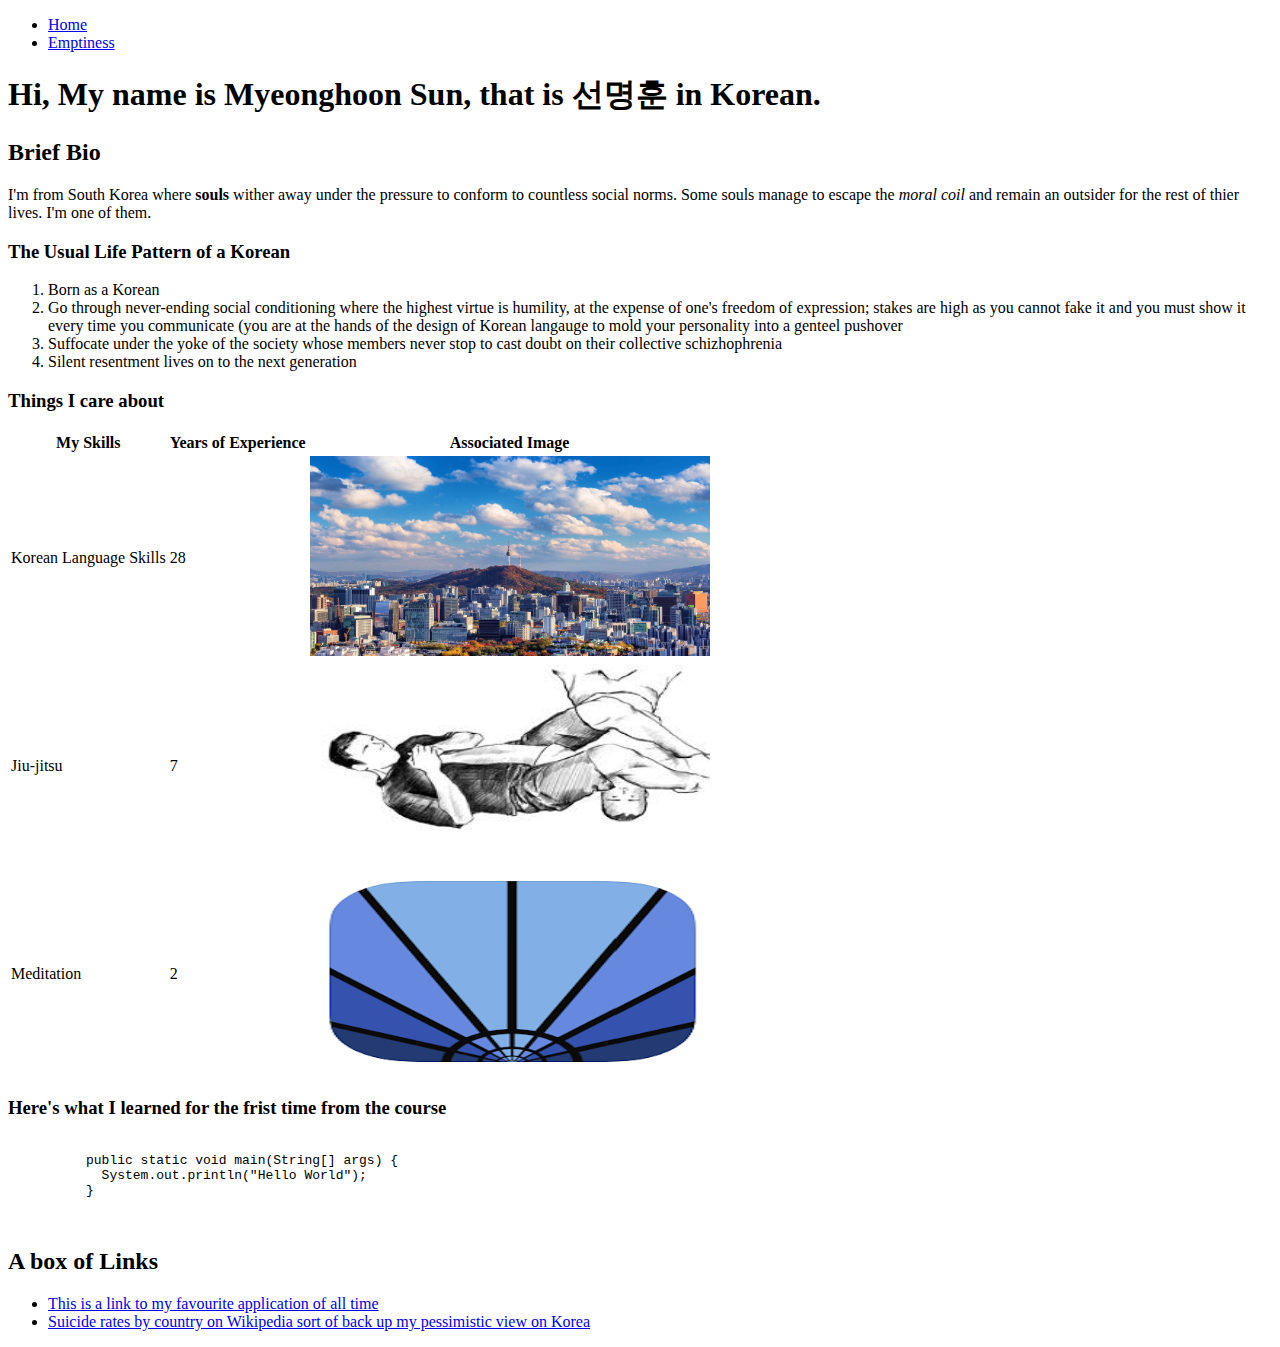
==== commit afcc6b36: "fixes contents and adds additional HTML tags" ====
--- a/html/index.html
+++ b/html/index.html
@@ -2,24 +2,86 @@
 <html>
 
 <head>
+  <title>Myeonghoon's Portfolio</title>
 </head>
+<body>
+  <header>
+    <nav>
+      <ul>
+        <li><a href="index.html">Home</a></li>
+        <li><a href="emptiness.html">Emptiness</a></li>
+      </ul>
+    </nav>
+  </header>
 
-<body>
+  <main>
+    <section>
+      <h1>Hi, My name is Myeonghoon Sun, that is 선명훈 in Korean.</h1>
+      <h2>Brief Bio</h2>
+      <p>I'm from South Korea where <b>souls</b> wither away under the pressure to conform to countless social norms. Some souls manage to escape the <em>moral coil</em> and remain an outsider for the rest of thier lives. I'm one of them.</p>
+      <h3>The Usual Life Pattern of a Korean</h3>
+      <ol>
+        <li>Born as a Korean</li>
+        <li>Go through never-ending social conditioning where the highest virtue is humility, at the expense of one's freedom of expression; stakes are high as you cannot fake it and you must show it every time you communicate (you are at the hands of the design of Korean langauge to mold your personality into a genteel pushover</li>
+        <li>Suffocate under the yoke of the society whose members never stop to cast doubt on their collective schizhophrenia</li>
+        <li>Silent resentment lives on to the next generation</li>
+      </ol>
+    </section>
 
-  <h1>
-    Myeonghoon Sun
-  </h1>
+    <section>
+      <h3>Things I care about</h3>
+      <table>
+        <tr>
+          <th>My Skills</th>
+          <th>Years of Experience</th>
+          <th>Associated Image</th>
+        </tr>
+        <tr>
+          <td>Korean Language Skills</td>
+          <td>28</td>
+          <td><img src="../media/seoul.jpeg" alt="a conglomeration of apartments" width="400" height="200"></td>
+        </tr>
+        <tr>
+          <td>Jiu-jitsu</td>
+          <td>7</td>
+          <td><img src="../media/armbar.jpeg" alt="armbar in action" width="400px" height="200px"></td>
+        </tr>
+        <tr>
+          <td>Meditation</td>
+          <td>2</td>
+          <td><img src="../media/wakingup.png" alt="waking up logo" width="400px" height="200px"></td>
+        </tr>
+      </table>
+    </section>
+  
+    <aside>
+      <h3>Here's what I learned for the frist time from the course</h3>
+      <pre>
+        <code>
+          public static void main(String[] args) {
+            System.out.println("Hello World");
+          }
+        </code>
+      </pre>
+    </aside>
+  
+    <section>
+      <h2>A box of Links</h2>
+      <ul>
+        <li><a href="https://ankiweb.net/about">This is a link to my favourite application of all time</a></li>
+        <li><a href="https://en.wikipedia.org/wiki/List_of_countries_by_suicide_rate">Suicide rates by country on Wikipedia sort of back up my pessimistic view on Korea</a></li>
+      </ul>
+      
+      
+    </section>
 
-  <h2>Brief Bio</h2>
-  I'm Myeonghoon Sun
+  </main>
 
-  <h2>The bête noire of my life alaways haunts me</h2>
-  <ul>
-    <li>Just crusing around</li>
-    <li>On autopilot</li>
-    <li>No means no</li>
-    <li>Let's get work done</li>
-  </ul>
-</BODY>
+  
+  
+  
 
-</HTML>+
+</body>
+
+</html>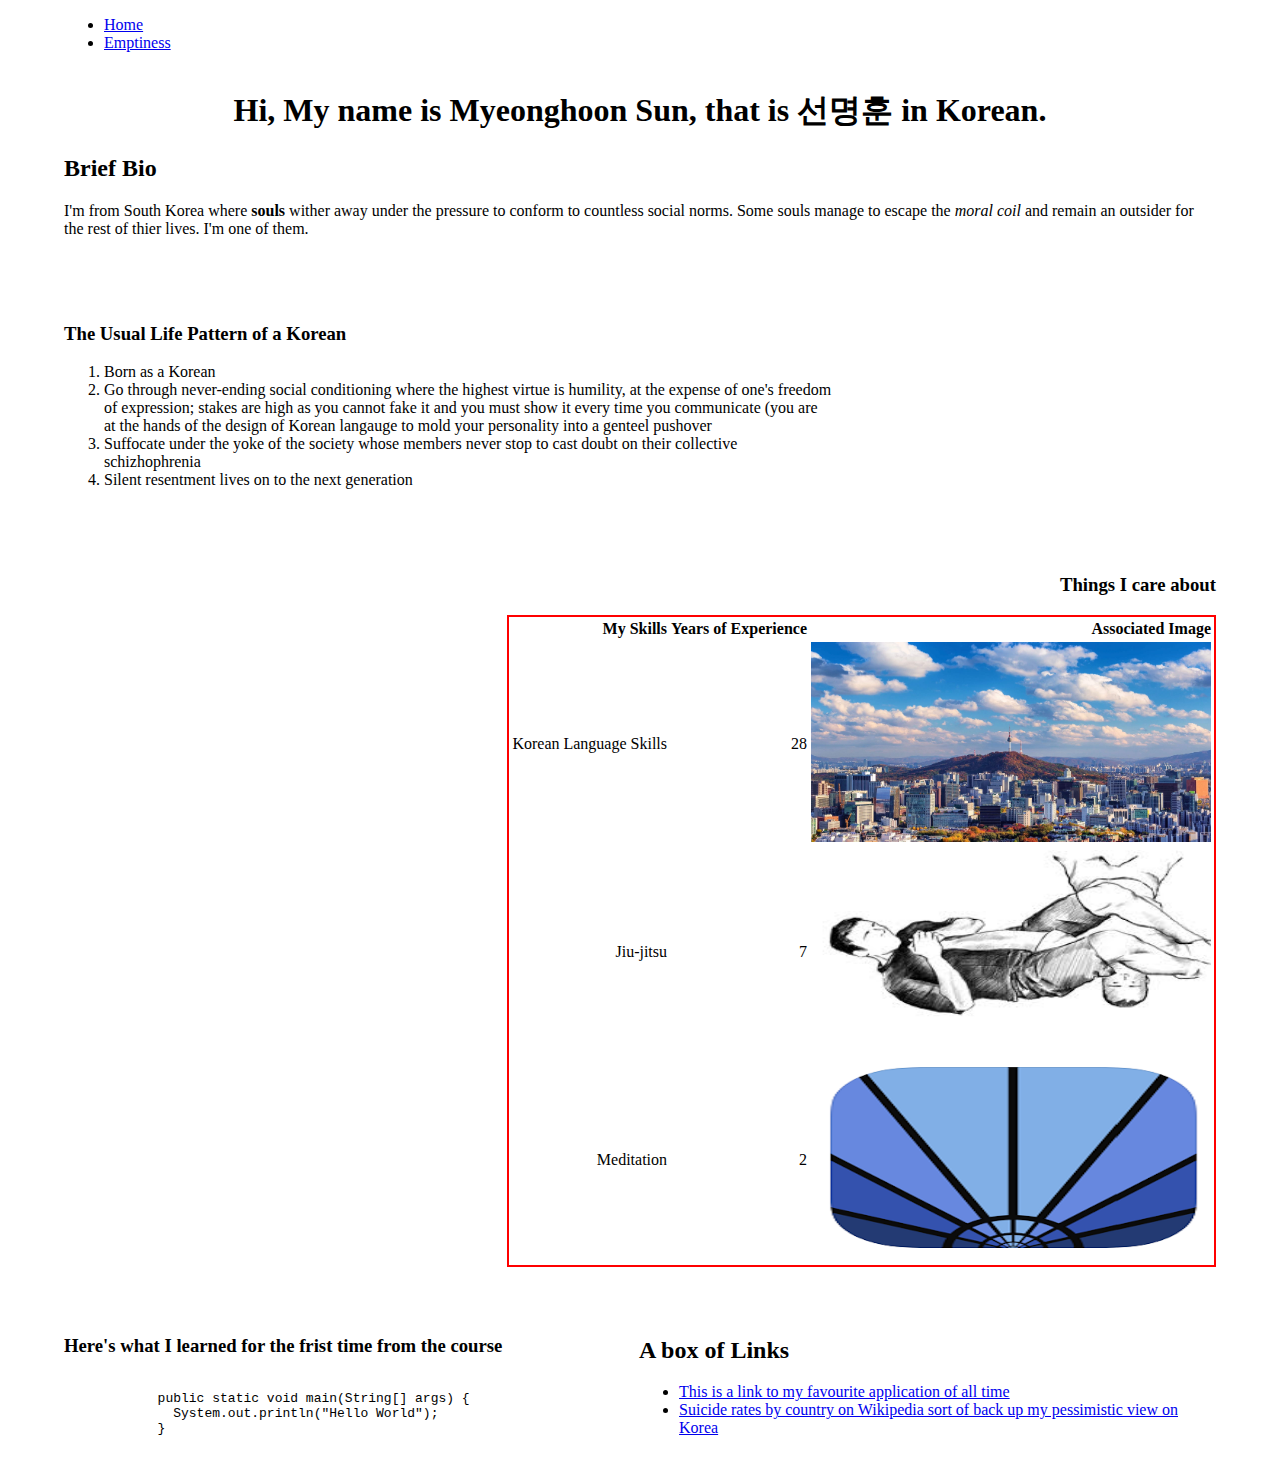
==== commit 285287da: "Adds the grid layout to the homepage" ====
--- a/html/index.html
+++ b/html/index.html
@@ -1,81 +1,94 @@
+
 <!DOCTYPE html>
+
 <html>
 
 <head>
+  <meta charset="UTF-8">
+  <link rel="stylesheet" href="styles.css">
   <title>Myeonghoon's Portfolio</title>
 </head>
 <body>
-  <header>
-    <nav>
-      <ul>
-        <li><a href="index.html">Home</a></li>
-        <li><a href="emptiness.html">Emptiness</a></li>
-      </ul>
-    </nav>
-  </header>
+  <div class="body-grid-container">
+    <header class="body-item1">
+      <nav>
+        <ul>
+          <li><a href="index.html">Home</a></li>
+          <li><a href="emptiness.html">Emptiness</a></li>
+        </ul>
+      </nav>
+    </header>
 
-  <main>
-    <section>
-      <h1>Hi, My name is Myeonghoon Sun, that is 선명훈 in Korean.</h1>
-      <h2>Brief Bio</h2>
-      <p>I'm from South Korea where <b>souls</b> wither away under the pressure to conform to countless social norms. Some souls manage to escape the <em>moral coil</em> and remain an outsider for the rest of thier lives. I'm one of them.</p>
-      <h3>The Usual Life Pattern of a Korean</h3>
-      <ol>
-        <li>Born as a Korean</li>
-        <li>Go through never-ending social conditioning where the highest virtue is humility, at the expense of one's freedom of expression; stakes are high as you cannot fake it and you must show it every time you communicate (you are at the hands of the design of Korean langauge to mold your personality into a genteel pushover</li>
-        <li>Suffocate under the yoke of the society whose members never stop to cast doubt on their collective schizhophrenia</li>
-        <li>Silent resentment lives on to the next generation</li>
-      </ol>
-    </section>
+    <main class="body-item2 main-grid-container">
+      <section class="main-item1">
+        <h1>Hi, My name is Myeonghoon Sun, that is 선명훈 in Korean.</h1>
+        <h2>Brief Bio</h2>
+        <p>I'm from South Korea where <b>souls</b> wither away under the pressure to conform to countless social norms. Some souls manage to escape the <em>moral coil</em> and remain an outsider for the rest of thier lives. I'm one of them.</p>
+      </section> 
 
-    <section>
-      <h3>Things I care about</h3>
-      <table>
-        <tr>
-          <th>My Skills</th>
-          <th>Years of Experience</th>
-          <th>Associated Image</th>
-        </tr>
-        <tr>
-          <td>Korean Language Skills</td>
-          <td>28</td>
-          <td><img src="../media/seoul.jpeg" alt="a conglomeration of apartments" width="400" height="200"></td>
-        </tr>
-        <tr>
-          <td>Jiu-jitsu</td>
-          <td>7</td>
-          <td><img src="../media/armbar.jpeg" alt="armbar in action" width="400px" height="200px"></td>
-        </tr>
-        <tr>
-          <td>Meditation</td>
-          <td>2</td>
-          <td><img src="../media/wakingup.png" alt="waking up logo" width="400px" height="200px"></td>
-        </tr>
-      </table>
-    </section>
-  
-    <aside>
-      <h3>Here's what I learned for the frist time from the course</h3>
-      <pre>
-        <code>
-          public static void main(String[] args) {
-            System.out.println("Hello World");
-          }
-        </code>
-      </pre>
-    </aside>
-  
-    <section>
-      <h2>A box of Links</h2>
-      <ul>
-        <li><a href="https://ankiweb.net/about">This is a link to my favourite application of all time</a></li>
-        <li><a href="https://en.wikipedia.org/wiki/List_of_countries_by_suicide_rate">Suicide rates by country on Wikipedia sort of back up my pessimistic view on Korea</a></li>
-      </ul>
+      <section class="main-item2">
+        <h3>The Usual Life Pattern of a Korean</h3>
+        <ol>
+          <li>Born as a Korean</li>
+          <li>Go through never-ending social conditioning where the highest virtue is humility, at the expense of one's freedom of expression; stakes are high as you cannot fake it and you must show it every time you communicate (you are at the hands of the design of Korean langauge to mold your personality into a genteel pushover</li>
+          <li>Suffocate under the yoke of the society whose members never stop to cast doubt on their collective schizhophrenia</li>
+          <li>Silent resentment lives on to the next generation</li>
+        </ol>
+      </section>
+        
+      <section class="main-item3">
+        <h3>Things I care about</h3>
+        <table> 
+          <tr>
+            <th>My Skills</th>
+            <th>Years of Experience</th>
+            <th>Associated Image</th>
+          </tr>
+          <tr>
+            <td>Korean Language Skills</td>
+            <td>28</td>
+            <td><img src="../media/seoul.jpeg" alt="a conglomeration of apartments" width="400" height="200"></td>
+          </tr>
+          <tr>
+            <td>Jiu-jitsu</td>
+            <td>7</td>
+            <td><img src="../media/armbar.jpeg" alt="armbar in action" width="400px" height="200px"></td>
+          </tr>
+          <tr>
+            <td>Meditation</td>
+            <td>2</td>
+            <td><img src="../media/wakingup.png" alt="waking up logo" width="400px" height="200px"></td>
+          </tr>
+        </table>
+      </section>
+    
+      <aside class="main-item4">
+        <h3>Here's what I learned for the frist time from the course</h3>
+        <pre>
+          <code>
+            public static void main(String[] args) {
+              System.out.println("Hello World");
+            }
+          </code>
+        </pre>
+      </aside>
+    
+      <section class="main-item5">
+        <h2>A box of Links</h2>
+        <ul>
+          <li><a href="https://ankiweb.net/about">This is a link to my favourite application of all time</a></li>
+          <li><a href="https://en.wikipedia.org/wiki/List_of_countries_by_suicide_rate">Suicide rates by country on Wikipedia sort of back up my pessimistic view on Korea</a></li>
+        </ul>
+        
+        
+      </section>
+
+    </main>
+    <footer class="body-item3">
+
       
-      
-    </section>
-
-  </main>
+    </footer>
+  </div>
 
   
   
--- a/html/styles.css
+++ b/html/styles.css
@@ -0,0 +1,69 @@
+body {
+    width: 90%;
+    margin: 0 auto;
+}
+
+.body-item1 {
+    grid-area: header;
+}
+
+.body-item2 {
+    grid-area: main;
+}
+
+.body-item3 {
+    grid-area: footer;
+}
+
+.body-grid-container {
+    display: grid;
+    grid-template-areas:
+    'header header header header header header'
+    'main main main main main main'
+    'footer footer footer footer footer footer'
+}
+
+.main-item1 {
+    grid-area: myBio;    
+}
+
+.main-item1 h1 {
+    text-align: center;
+}
+
+.main-item2 {
+    grid-area: koreanBio-left;
+}
+
+.main-item3 {
+    grid-area: hobbies-right;
+    text-align: right;
+}
+
+.main-item4 {
+    grid-area: java;    
+}
+
+.main-item5 {
+    grid-area: links;    
+}
+
+table {
+
+    box-align: right;
+    margin: 0px 0px 0px auto;
+    border: 2px solid red;
+}
+
+
+.main-grid-container {
+    display: grid;
+    grid-template-areas:
+    'myBio myBio myBio myBio myBio myBio'
+    'koreanBio-left koreanBio-left koreanBio-left koreanBio-left koreanBio-right koreanBio-right'
+    'hobbies-left hobbies-left hobbies-right hobbies-right hobbies-right hobbies-right'
+    'java java java links links links';
+    grid-row-gap: 50px;
+    
+}
+
